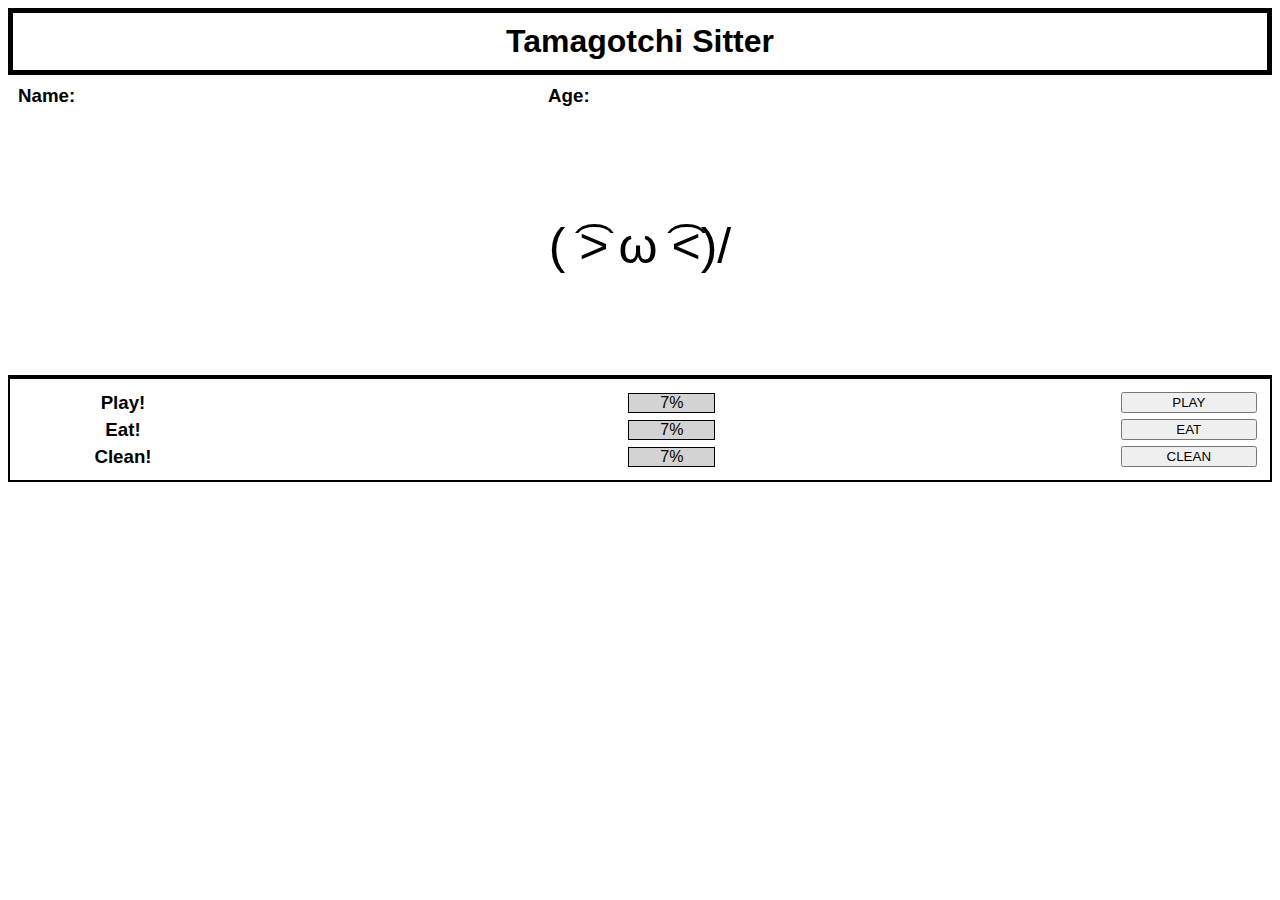
==== index.html @ 4297d663 "MVP version w/o stretch goals" ====
<!DOCTYPE html>
<html lang="en">
<head>
    <meta charset="UTF-8">
    <meta http-equiv="X-UA-Compatible" content="IE=edge">
    <meta name="viewport" content="width=device-width, initial-scale=1.0">
    <link href="https://cdn.jsdelivr.net/npm/bootstrap@5.0.2/dist/css/bootstrap.min.css" rel="stylesheet" integrity="sha384-EVSTQN3/azprG1Anm3QDgpJLIm9Nao0Yz1ztcQTwFspd3yD65VohhpuuCOmLASjC" crossorigin="anonymous">
    <link rel="stylesheet" href="./css/app.css">
    <script defer src="./js/app.js"></script>
    <title>Tamagotchi Survivor</title>
</head>
<body>
    <h1 id="title">Tamagotchi Sitter</h1>

    <h3 id="name"></h3>

    <h3 id="age">Age: </h3>

    <section class="image"></section>

        <section id="fun">

            <div id="play">
                <h3 class="playH3"></h3>
                <div id="playBar" id="bar" style="width:0%">0</div>
                <button id="playBtn">PLAY</button> 
            </div>
                
            <div id="eat">
                <h3 class="eatH3"></h3>
                <div id="eatBar" id="bar" style="width:0%">0</div>
                <button id="eatBtn">EAT</button> 
            </div>
            
            <div id="clean">
                <h3 class="cleanH3"></h3>
                <div id="cleanBar" id="bar" style="width:0%">0</div>
                <button id="cleanBtn">CLEAN</button> 
            </div>
            
            
        </section>
    



</body>
</html>
---- css/app.css ----
* {
    box-sizing: border-box;
    /* border: solid red; */
} 

body {
    margin: 10 px;
    font-family: Helvetica;
  }

/*---------- tamagotchi view title ----------*/
h1 {
    width: 100%;
    height: 100%;
    text-align: center;
    border: 5px solid black;
    margin: 0;
    padding: 10px;
}

#name, #age { 
    display: inline-flex;
    width: 40%;
    margin: 10px;
    
}

.image {
    padding: 100px;
    text-align: center;
    border-bottom: 2px solid black;
    font-size: 50px;
}

#fun {
    display: grid;
    border: 2px solid black;
    padding: 10px;
    
}



#clean, #eat, #play {
    display: flex;
    width: 100%;
    align-items: center;
    justify-content: space-between;
    
}

.playH3, .eatH3, .cleanH3 {
    width: 15%;
    margin: 0 10px;
    text-align: center;
    
    
}

#cleanBar {
    display: flex;
    max-width: 390px;
    border: 1px solid black;
    background-color: lightgray;
    text-align: right;
    padding: 0 20px 0 20px;
    margin: 0 10px;
    align-content: center;
    justify-content: center;
} 

#eatBar {
    display: flex;
    max-width: 390px;
    border: 1px solid black;
    background-color: lightgray;
    text-align: right;
    padding: 0 20px 0 20px;
    margin: 0 10px;
    align-content: center;
    justify-content: center;
} 

#playBar {
    display: flex;
    max-width: 390px;
    border: 1px solid black;
    background-color: lightgray;
    text-align: right;
    padding: 0 20px 0 20px;
    margin: 0 10px;
    align-content: center;
    justify-content: center;
} 

#playBtn, #eatBtn, #cleanBtn {
    text-align: center;
    justify-content: space-between;
    margin: 3px;
    width: 11%;
}
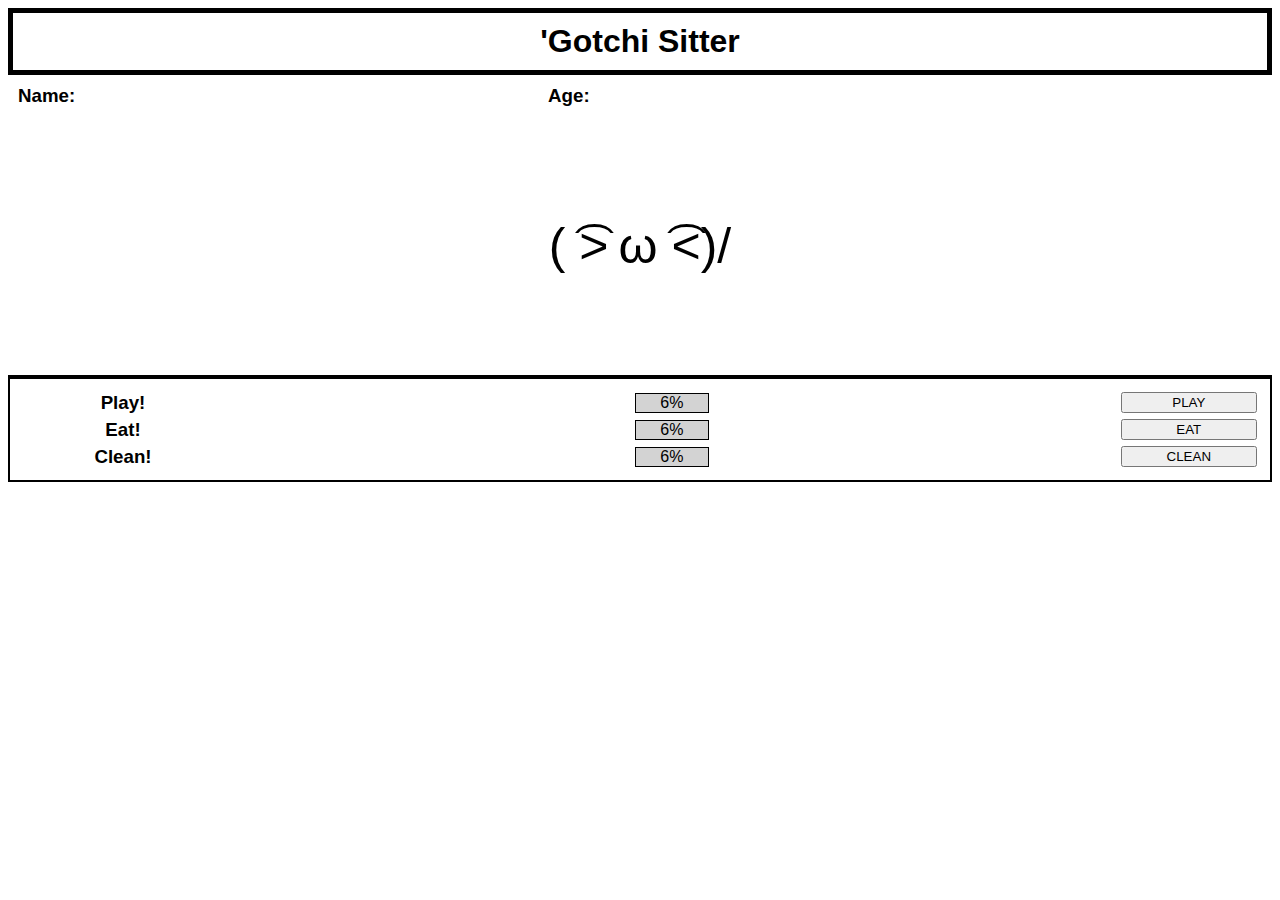
==== commit e232ceed: "age timer complete" ====
--- a/index.html
+++ b/index.html
@@ -10,11 +10,11 @@
     <title>Tamagotchi Survivor</title>
 </head>
 <body>
-    <h1 id="title">Tamagotchi Sitter</h1>
+    <h1 id="title">'Gotchi Sitter</h1>
 
     <h3 id="name"></h3>
 
-    <h3 id="age">Age: </h3>
+    <h3 id="age"></h3>
 
     <section class="image"></section>
 
--- a/css/app.css
+++ b/css/app.css
@@ -59,7 +59,7 @@
 
 #cleanBar {
     display: flex;
-    max-width: 390px;
+    max-width: 100%;
     border: 1px solid black;
     background-color: lightgray;
     text-align: right;
@@ -71,7 +71,7 @@
 
 #eatBar {
     display: flex;
-    max-width: 390px;
+    max-width: 100%;
     border: 1px solid black;
     background-color: lightgray;
     text-align: right;
@@ -83,7 +83,7 @@
 
 #playBar {
     display: flex;
-    max-width: 390px;
+    max-width: 100%;
     border: 1px solid black;
     background-color: lightgray;
     text-align: right;
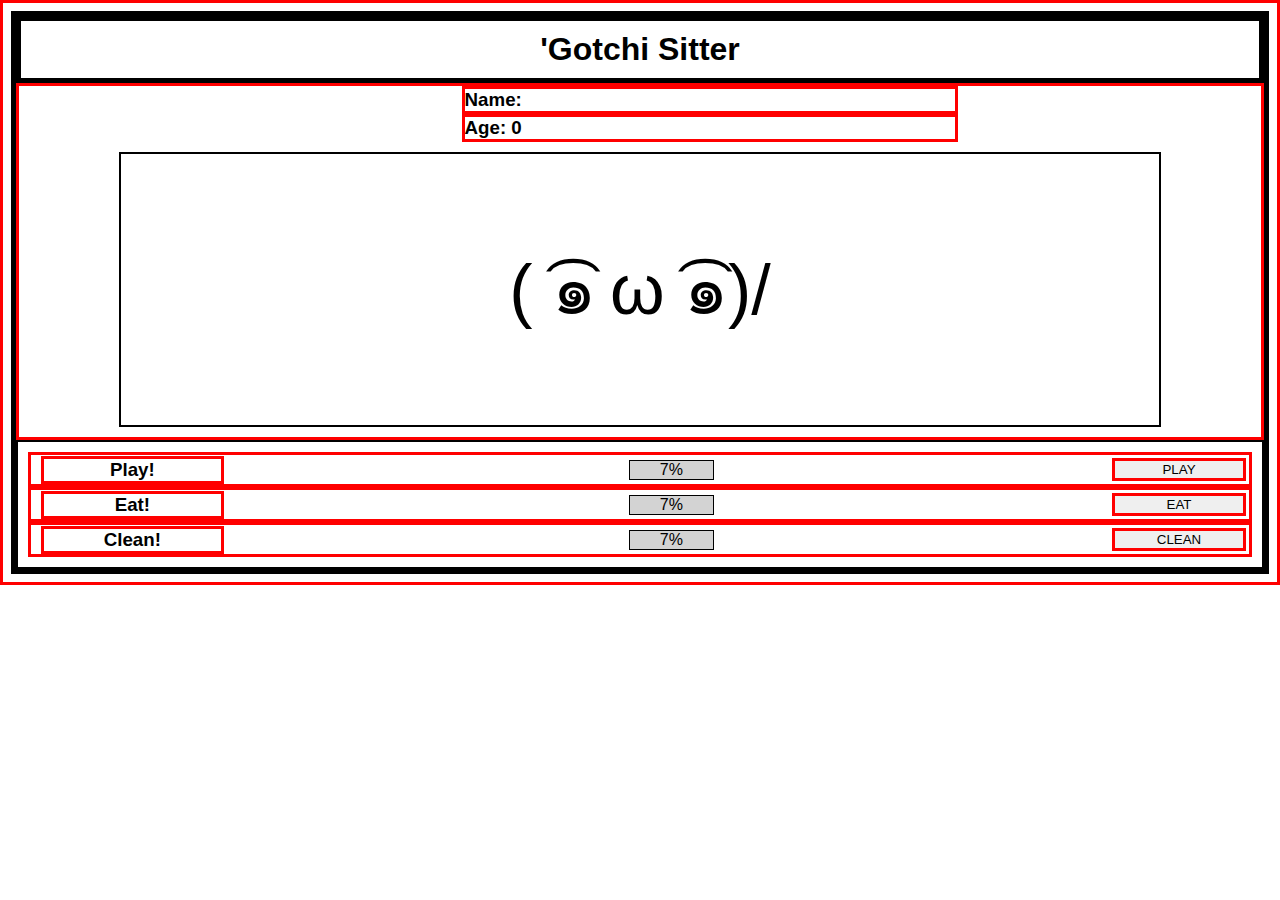
==== commit f6cdff60: "code cleanup" ====
--- a/index.html
+++ b/index.html
@@ -12,11 +12,16 @@
 <body>
     <h1 id="title">'Gotchi Sitter</h1>
 
-    <h3 id="name"></h3>
+    <div class="inputTimer">
 
-    <h3 id="age"></h3>
+        <h3 id="name"></h3>
 
-    <section class="image"></section>
+        <h3 id="age"></h3>
+
+        
+        <section class="image"></section>
+        
+    </div>
 
         <section id="fun">
 
--- a/css/app.css
+++ b/css/app.css
@@ -1,11 +1,12 @@
 * {
     box-sizing: border-box;
-    /* border: solid red; */
+    border: solid red;
 } 
 
 body {
     margin: 10 px;
     font-family: Helvetica;
+    border: 5px solid black;
   }
 
 /*---------- tamagotchi view title ----------*/
@@ -21,15 +22,20 @@
 #name, #age { 
     display: inline-flex;
     width: 40%;
-    margin: 10px;
-    
+    margin: 0 0 0 140px;   
+}
+
+.inputTimer {
+    display: ;
+    text-align: center;
 }
 
 .image {
-    padding: 100px;
+    padding: 80px;
     text-align: center;
-    border-bottom: 2px solid black;
-    font-size: 50px;
+    border: 2px solid black;
+    font-size: 70px;
+    margin: 10px 100px;
 }
 
 #fun {
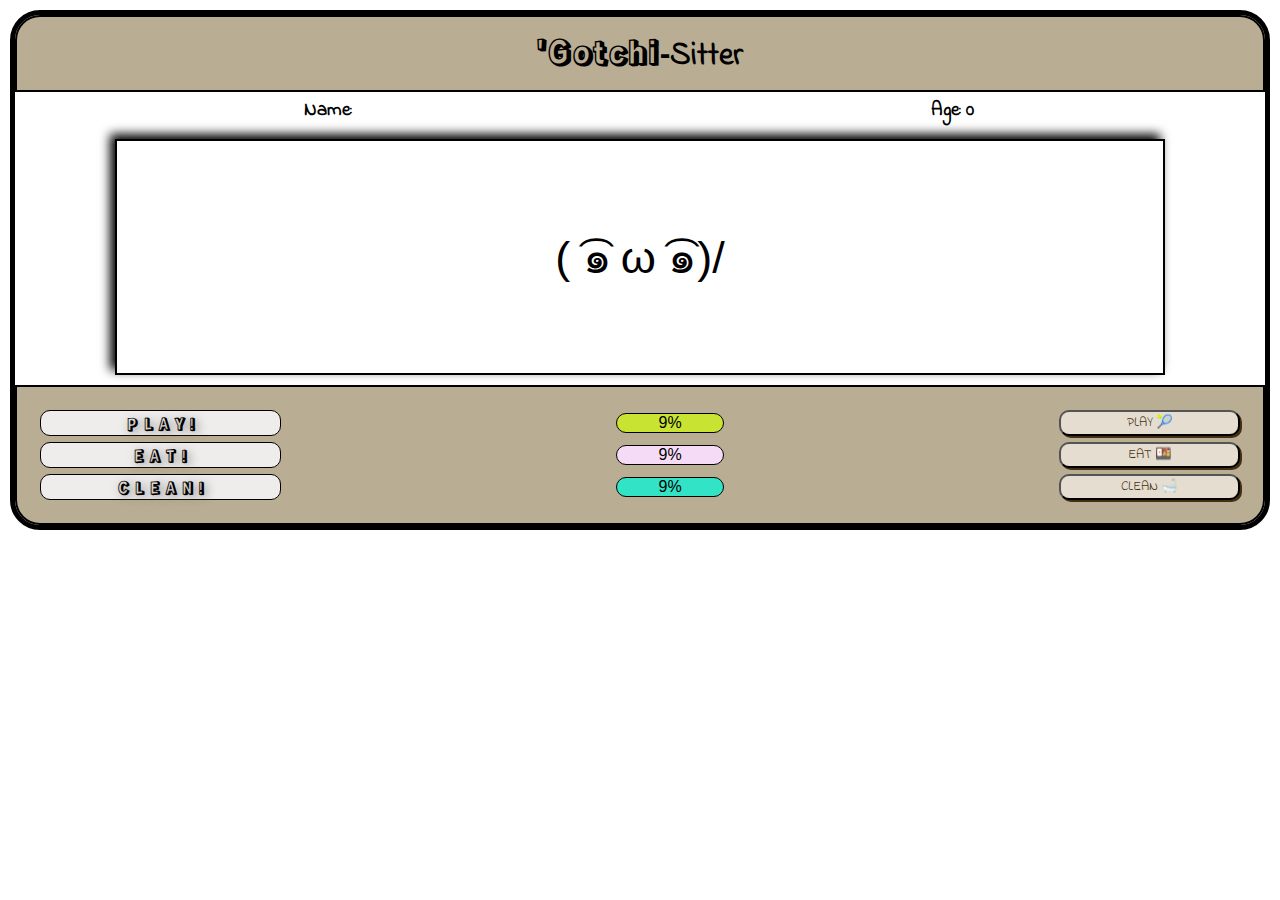
==== commit 5852c485: "MVP COMPLETE" ====
--- a/index.html
+++ b/index.html
@@ -4,13 +4,20 @@
     <meta charset="UTF-8">
     <meta http-equiv="X-UA-Compatible" content="IE=edge">
     <meta name="viewport" content="width=device-width, initial-scale=1.0">
+    <link rel="preconnect" href="https://fonts.googleapis.com">
+    <link rel="preconnect" href="https://fonts.gstatic.com" crossorigin>
+    <link href="https://fonts.googleapis.com/css2?family=Indie+Flower&family=Rampart+One&display=swap" rel="stylesheet">
+    <link rel="preconnect" href="https://fonts.googleapis.com">
+    <link rel="preconnect" href="https://fonts.gstatic.com" crossorigin>
+    <link href="https://fonts.googleapis.com/css2?family=Rampart+One&display=swap" rel="stylesheet">
     <link href="https://cdn.jsdelivr.net/npm/bootstrap@5.0.2/dist/css/bootstrap.min.css" rel="stylesheet" integrity="sha384-EVSTQN3/azprG1Anm3QDgpJLIm9Nao0Yz1ztcQTwFspd3yD65VohhpuuCOmLASjC" crossorigin="anonymous">
     <link rel="stylesheet" href="./css/app.css">
     <script defer src="./js/app.js"></script>
     <title>Tamagotchi Survivor</title>
 </head>
 <body>
-    <h1 id="title">'Gotchi Sitter</h1>
+
+    <h1 id="title"><span id="ramport-one">'Gotchi</span><span id="space">-</span><span id="indie-flower">Sitter</span></h1>
 
     <div class="inputTimer">
 
@@ -18,36 +25,42 @@
 
         <h3 id="age"></h3>
 
-        
-        <section class="image"></section>
-        
     </div>
+    
+    <section class="image"></section>
+
 
         <section id="fun">
-
+            
+            
+            
             <div id="play">
-                <h3 class="playH3"></h3>
+                <h3 class="playH3"><span id="playH3"></span></h3>
                 <div id="playBar" id="bar" style="width:0%">0</div>
-                <button id="playBtn">PLAY</button> 
+                <button id="playBtn">PLAY 🎾</button> 
             </div>
-                
+            
             <div id="eat">
                 <h3 class="eatH3"></h3>
                 <div id="eatBar" id="bar" style="width:0%">0</div>
-                <button id="eatBtn">EAT</button> 
+                <button id="eatBtn">EAT 🍱</button> 
             </div>
             
             <div id="clean">
                 <h3 class="cleanH3"></h3>
                 <div id="cleanBar" id="bar" style="width:0%">0</div>
-                <button id="cleanBtn">CLEAN</button> 
+                <button id="cleanBtn">CLEAN 🛁</button> 
             </div>
             
             
         </section>
+
+</body>
+
+
+
     
 
 
 
-</body>
 </html>--- a/css/app.css
+++ b/css/app.css
@@ -1,12 +1,14 @@
 * {
     box-sizing: border-box;
-    border: solid red;
+    /* border: solid red; */
 } 
 
 body {
     margin: 10 px;
     font-family: Helvetica;
     border: 5px solid black;
+    border-radius: 30px;
+    margin: 10px;
   }
 
 /*---------- tamagotchi view title ----------*/
@@ -14,34 +16,54 @@
     width: 100%;
     height: 100%;
     text-align: center;
-    border: 5px solid black;
+    justify-content: space-evenly;
+    border: 2px solid black;
+    border-top-right-radius: 25px;
+    border-top-left-radius: 25px;
     margin: 0;
     padding: 10px;
+    background-color: rgba(134, 112, 67, 0.575)
+}
+#ramport-one {
+    font-family: 'Rampart One', cursive;
+    color: black;
+    }
+
+#indie-flower {
+    font-family: 'Indie Flower', cursive;
 }
 
 #name, #age { 
-    display: inline-flex;
+    display: flex;
+    flex-wrap: wrap;
     width: 40%;
-    margin: 0 0 0 140px;   
+    margin: 5px auto;
+    justify-content: center;
+    font-family: 'Indie Flower', cursive;
 }
 
 .inputTimer {
-    display: ;
-    text-align: center;
+    display: flex;
+
 }
 
 .image {
     padding: 80px;
     text-align: center;
     border: 2px solid black;
-    font-size: 70px;
+    font-size:45px;
     margin: 10px 100px;
+    box-shadow: -5px -5px 10px;
 }
 
 #fun {
     display: grid;
+    width: 100%;
     border: 2px solid black;
-    padding: 10px;
+    padding: 20px;
+    background-color: rgba(134, 112, 67, 0.575);
+    border-bottom-right-radius: 25px;
+    border-bottom-left-radius: 25px;
     
 }
 
@@ -56,52 +78,65 @@
 }
 
 .playH3, .eatH3, .cleanH3 {
-    width: 15%;
-    margin: 0 10px;
+    width: 20%;
+    margin: 0 0 0 3px;
     text-align: center;
-    
-    
+    font-size: 16px;
+    padding: 0 3px;
+    margin: -5px 3px -5px 3px;
+    color: rgb(1, 1, 1);
+    border: 1px solid black;
+    background-color: rgb(239, 237, 235);
+    border-radius: 10px;
+    text-shadow: 2px 2px 10px rgb(120, 118, 116);
+    font-family: 'Rampart One', cursive;
 }
 
 #cleanBar {
     display: flex;
-    max-width: 100%;
+    max-width: 63%;
     border: 1px solid black;
-    background-color: lightgray;
+    border-radius: 10px;
+    background-color: rgb(50, 227, 197);
     text-align: right;
-    padding: 0 20px 0 20px;
-    margin: 0 10px;
-    align-content: center;
+    padding: 0 0px 0 0px;
     justify-content: center;
 } 
 
 #eatBar {
     display: flex;
-    max-width: 100%;
+    max-width: 63%;
     border: 1px solid black;
-    background-color: lightgray;
+    border-radius: 10px;
+    background-color: rgb(246, 219, 246);
     text-align: right;
     padding: 0 20px 0 20px;
-    margin: 0 10px;
-    align-content: center;
     justify-content: center;
 } 
 
 #playBar {
     display: flex;
-    max-width: 100%;
+    max-width: 63%;
     border: 1px solid black;
-    background-color: lightgray;
+    border-radius: 10px;
+    background-color: rgb(201, 227, 50);
     text-align: right;
     padding: 0 20px 0 20px;
-    margin: 0 10px;
-    align-content: center;
     justify-content: center;
-} 
+}
 
 #playBtn, #eatBtn, #cleanBtn {
     text-align: center;
-    justify-content: space-between;
+    justify-content: flex-start;
     margin: 3px;
-    width: 11%;
+    width: 15%;
+    color: rgb(67, 48, 17);
+    background-color: rgb(229, 221, 208);
+    border-radius: 10px;
+    box-shadow: 2px 2px;
+    font-family: 'Indie Flower', cursive;
 }
+
+#eatBtn, #playBtn {
+    max-width: 15%;
+}
